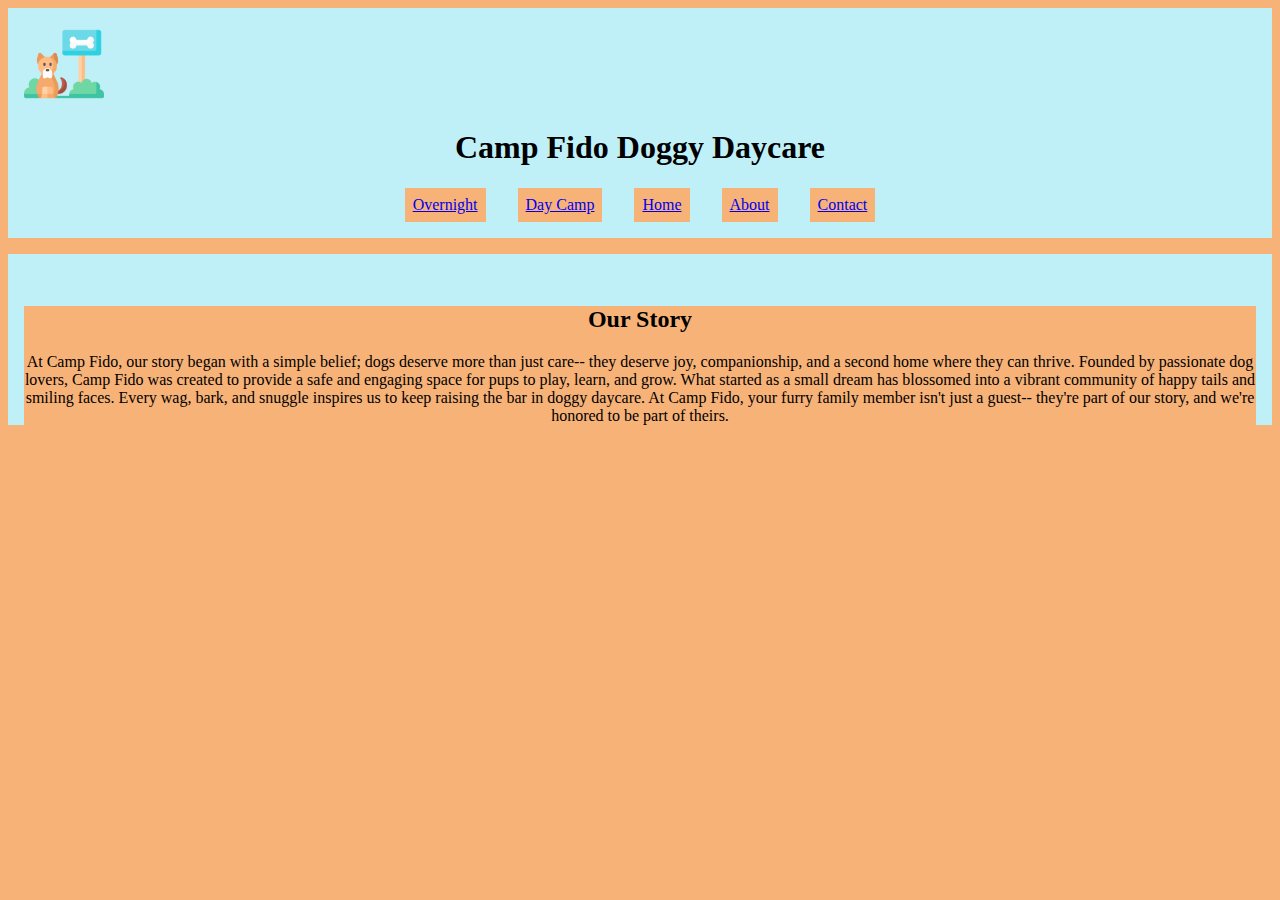
==== TheCode/about.html @ 991fb91e "in progress" ====
<!DOCTYPE html>
<html lang="en">
<head>
    <meta charset="UTF-8">
    <meta name="viewport" content="width=device-width, initial-scale=1.0">
    <link rel="stylesheet" href="styles.css">
    <title>Camp Fido Doggy Daycare</title>
</head>
<body>
    <header>
        <img src="images/dog-park.png" alt="dog logo">
        <h1>Camp Fido Doggy Daycare</h1>
    <nav>
        <a href="overnight.html">Overnight</a>
        <a href="day-camp.html">Day Camp</a>
        <a href="index.html">Home</a>
        <a href="about.html">About</a>
        <a href="contact.html">Contact</a>
    </nav>
</header>
<main>
    <div class="ourstory">
    <h2>Our Story</h2>
    <p>
        At Camp Fido, our story began with a simple belief; dogs deserve more than just care-- they deserve joy, companionship, and a second home where they can thrive. Founded by passionate dog lovers, Camp Fido was created to provide a safe and engaging space for pups to play, learn, and grow. What started as a small dream has blossomed into a vibrant community of happy tails and smiling faces. Every wag, bark, and snuggle inspires us to keep raising the bar in doggy daycare. At Camp Fido, your furry family member isn't just a guest-- they're part of our story, and we're honored to be part of theirs.
    </p>
</div>
</main>
</body>
</html>
---- TheCode/styles.css ----
header{
    background-color: #c0f0f7;
    padding-top: 1rem;
    padding-bottom: 1rem;
    padding-left: 1rem;
    padding-right: 1rem;
    border-bottom: 1rem solid #f7b278;
}
header h1{
    text-align: center;
}
body{
    background-color: #f7b278;
}
header img{
    max-width: 5rem;
}
nav a{
    background-color: #f7b278;
    padding: .5rem;
}
main{
    background-color: #c0f0f7;
    padding-top: 2rem;
}
div{
    background-color: #f7b278;
    margin: 1rem;
    text-align: center;
}
img{
    max-width: 100%;
}
ul{
    width: 20rem;
    text-align: left;
    margin: auto;
}
nav{
    display: flex;
    justify-content: center;
    align-content: center;
    gap: 2rem;
}
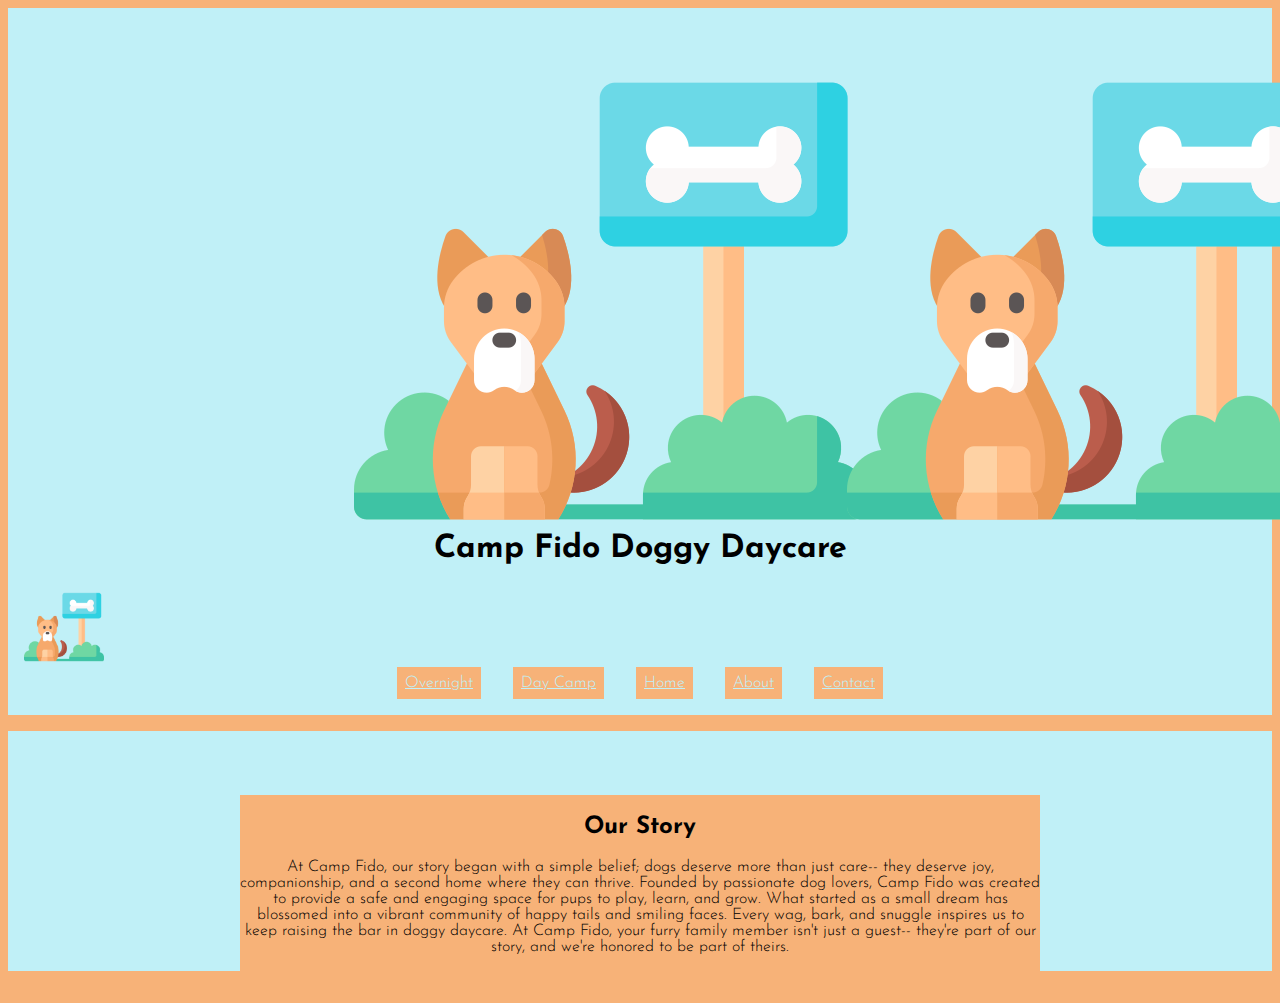
==== commit 5df98aff: "in progress" ====
--- a/TheCode/about.html
+++ b/TheCode/about.html
@@ -4,12 +4,15 @@
     <meta charset="UTF-8">
     <meta name="viewport" content="width=device-width, initial-scale=1.0">
     <link rel="stylesheet" href="styles.css">
+    <link rel="preconnect" href="https://fonts.googleapis.com">
+    <link rel="preconnect" href="https://fonts.gstatic.com" crossorigin>
+    <link href="https://fonts.googleapis.com/css2?family=Josefin+Sans:ital,wght@0,600;1,600&display=swap" rel="stylesheet">
     <title>Camp Fido Doggy Daycare</title>
 </head>
 <body>
     <header>
-        <img src="images/dog-park.png" alt="dog logo">
         <h1>Camp Fido Doggy Daycare</h1>
+        <a href="index.html"><img src="images/dog-park.png" alt="dog logo"></a>
     <nav>
         <a href="overnight.html">Overnight</a>
         <a href="day-camp.html">Day Camp</a>
--- a/TheCode/styles.css
+++ b/TheCode/styles.css
@@ -6,14 +6,19 @@
     padding-right: 1rem;
     border-bottom: 1rem solid #f7b278;
 }
+header img{
+    width: 5rem;
+    display: block;
+}
 header h1{
     text-align: center;
+    font-family: 'Josefin Sans', sans-serif;
+    font-weight: 700;
 }
 body{
     background-color: #f7b278;
-}
-header img{
-    max-width: 5rem;
+    font-family: 'Josefin Sans', sans-serif;
+    font-weight: 300;
 }
 nav a{
     background-color: #f7b278;
@@ -28,13 +33,22 @@
     margin: 1rem;
     text-align: center;
 }
-img{
-    max-width: 100%;
+.gallery img{
+    max-width: 50%;
+    display: inline-block;
+    margin-left: auto;
+    margin-right: auto;
+    margin-top: auto;
+    margin-bottom: auto;
 }
 ul{
-    width: 20rem;
+    width: 8rem;
     text-align: left;
     margin: auto;
+    display: flex;
+    justify-content: center;
+    align-content: center;
+    gap: 2rem;
 }
 nav{
     display: flex;
@@ -42,4 +56,48 @@
     align-content: center;
     gap: 2rem;
 }
+.pricing .training h3{
+    display: inline-block;
+    justify-content: center;
+    align-content: center;
+}
+h3{
+    font-weight: 400;
+}
+header nav a{
+    color: #c0f0f7;
+}
+header nav a:hover{
+    color:black;
+}
+header h1:after, header h1:before{
+    content: url(images/dog-park.png);
+    width: 5rem;
+    top: 5rem;
+    display: inline-flex;
+    flex-wrap: wrap;
+}
+.services{
+    display: flex;
+    padding: 2rem;
+}
+@media (min-width: 1000px){
+    div{
+     justify-content: center;
+     align-content: center;
+    }
+    header{
+        justify-content: center;
+    }
+    header>nav{
+        text-align: center;
+    }
+    div{
+        max-width: 50rem;
+        margin: 2rem auto;
+    }
+    img{
+        max-height: 50rem;
+    }
+    }
 
